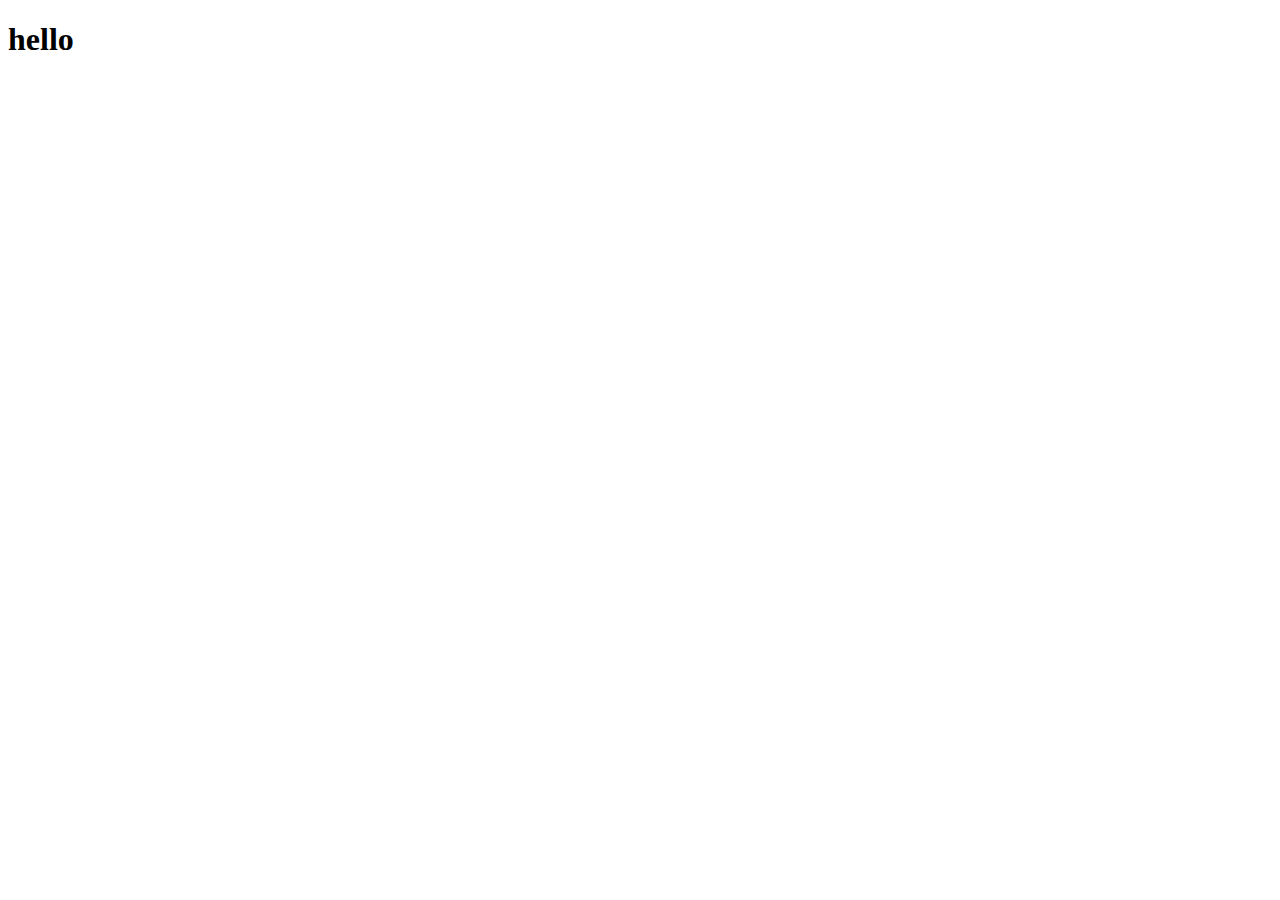
==== index.html @ 7ebc9806 "ezclap lets go ive done something" ====
<!DOCTYPE html>
<html lang="en">
<head>
    <meta charset="UTF-8">
    <meta http-equiv="X-UA-Compatible" content="IE=edge">
    <meta name="viewport" content="width=device-width, initial-scale=1.0">
    <title>LOLReplay</title>
</head>
<body>
    <div id="main"></div>
</body>

<script src="lolreplay.js"></script>
</html>
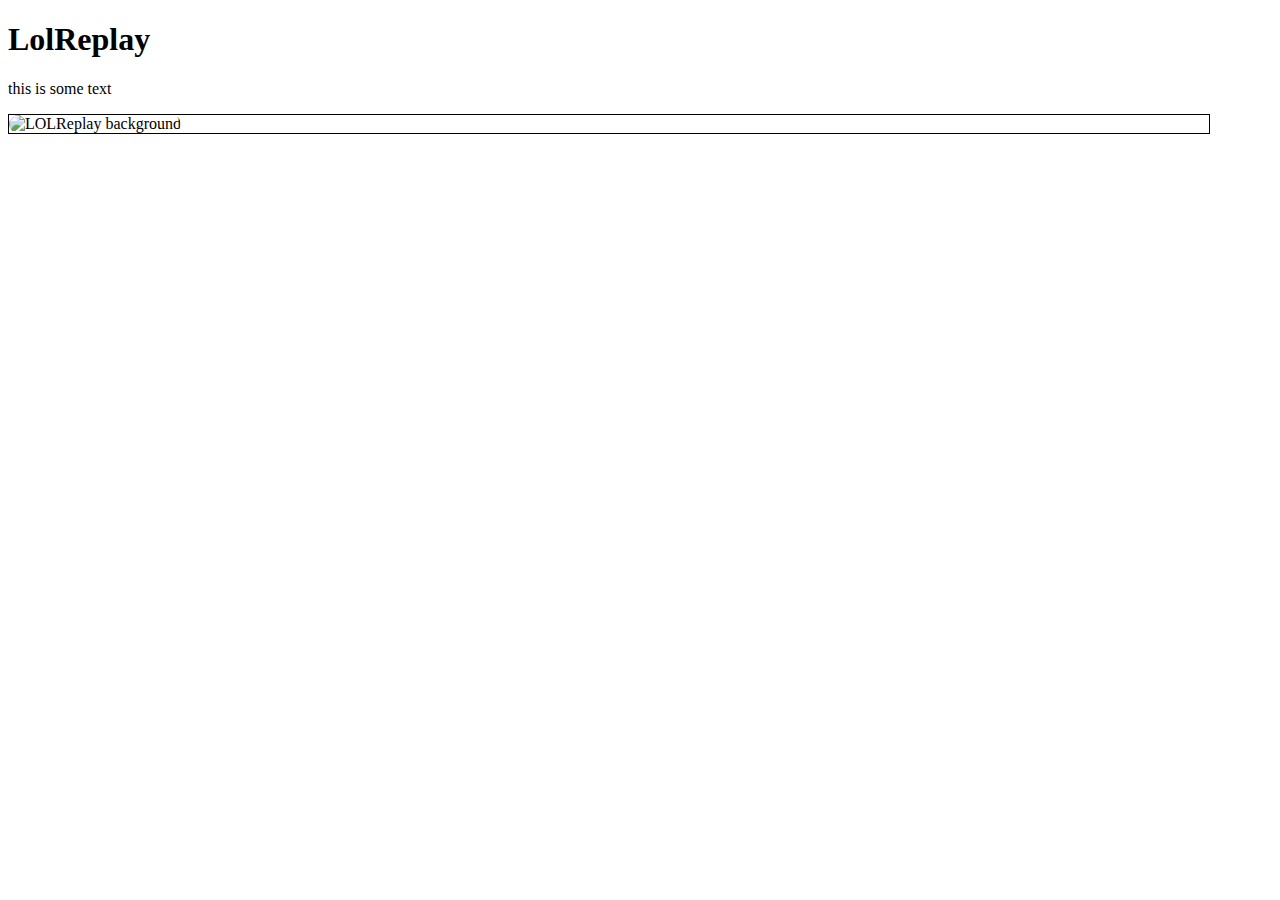
==== commit afcf6303: "peeeP" ====
--- a/index.html
+++ b/index.html
@@ -5,10 +5,50 @@
     <meta http-equiv="X-UA-Compatible" content="IE=edge">
     <meta name="viewport" content="width=device-width, initial-scale=1.0">
     <title>LOLReplay</title>
+    <link href="lolreplay.css" rel="stylesheet" />
+    <style>
+        #main {
+            border: black solid 1px;
+            width: 1200px;
+        }
+    </style>
 </head>
 <body>
-    <div id="main"></div>
+    <h1>LolReplay</h1>
+    <p>this is some text</p>
+    <div id="main" class="lol-replay"></div>
 </body>
 
 <script src="lolreplay.js"></script>
+<script>
+    const replayOptions = {
+      backgroundImage: "http://ddragon.leagueoflegends.com/cdn/6.8.1/img/map/map11.png",
+      height: 500
+    }
+
+    const replayData = {
+      champions: [{
+        name: "Lee Sin",
+        img: "https://static.u.gg/assets/lol/riot_static/11.23.1/img/champion/LeeSin.png",
+        player: "Zurita",
+        team: 0
+      }, {
+        name: "Yasuo",
+        img: "https://static.u.gg/assets/lol/riot_static/11.23.1/img/champion/Yasuo.png",
+        player: "ShadowTraveler",
+        tagline: "even worse, somehow",
+        team: 0
+      }],
+      keyframes: [{
+        0: [3, 10],
+        1: [8, 8]
+      }, {
+        0: [1, 0],
+        1: [2, 2]
+      }]
+    }
+
+    const replay = new LOLReplay("#main", replayData, replayOptions);
+    replay.initialize();
+</script>
 </html>--- a/lolreplay.css
+++ b/lolreplay.css
@@ -0,0 +1,24 @@
+.lol-replay img.lr-background {
+    border-radius: 20px;
+}
+
+.lol-replay img.lr-champion {
+    position: absolute;
+    bottom: 0;
+    left: 0;
+    border-radius: 50%;
+    border: white solid 3px;
+    transition: all 0.3s;
+}
+
+.lol-replay img.lr-champion:hover {
+    box-shadow: 5px 5px 15px -7px #000000;
+}
+
+.lol-replay img.lr-champion.lr-team0 {
+    border: lightskyblue solid 3px;
+}
+
+.lol-replay img.lr-champion.lr-team1 {
+    border: lightcoral solid 3px;
+}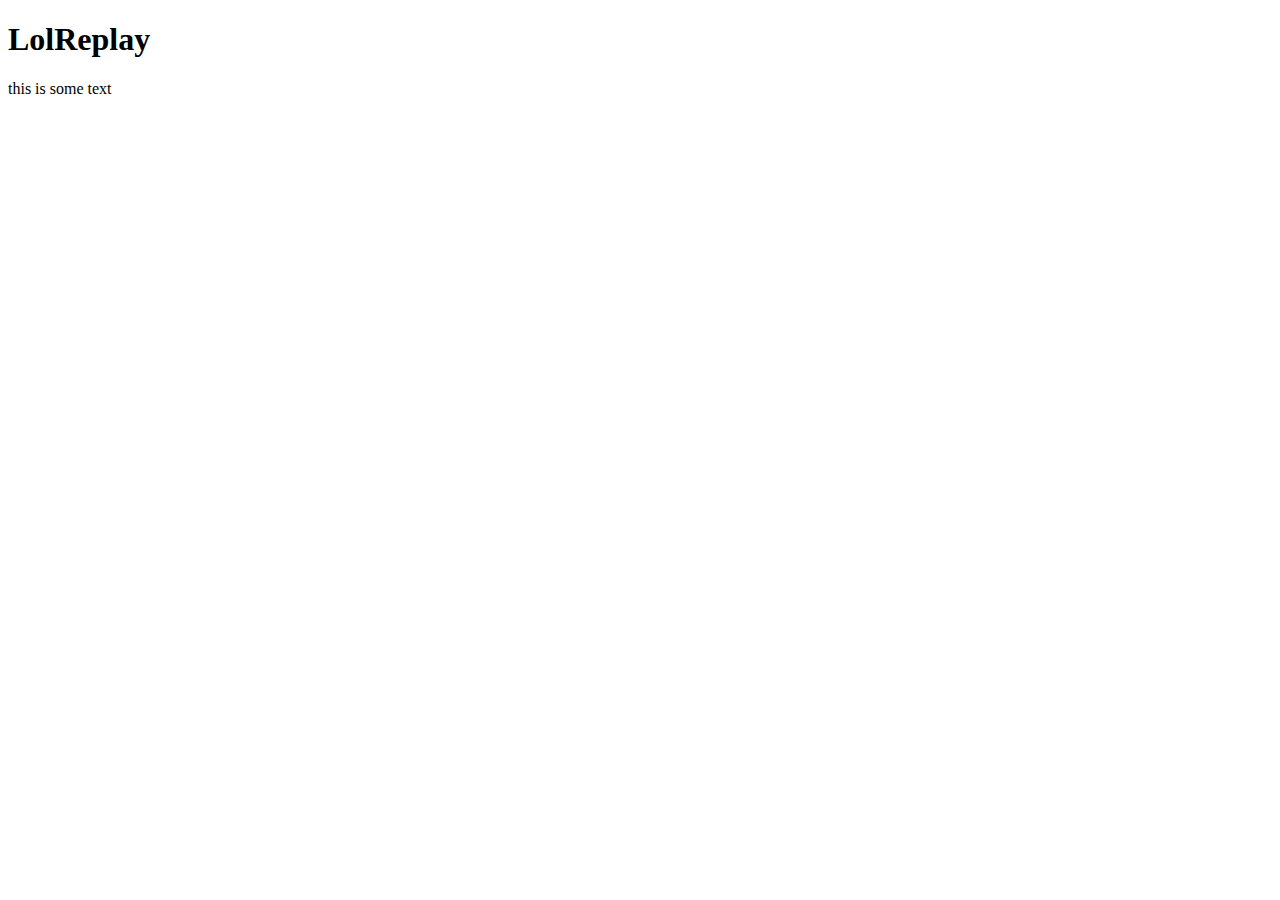
==== commit 20cde1cb: "s" ====
--- a/index.html
+++ b/index.html
@@ -8,7 +8,7 @@
     <link href="lolreplay.css" rel="stylesheet" />
     <style>
         #main {
-            border: black solid 1px;
+            /*border: black solid 1px;*/
             width: 1200px;
         }
     </style>
@@ -23,7 +23,7 @@
 <script>
     const replayOptions = {
       backgroundImage: "http://ddragon.leagueoflegends.com/cdn/6.8.1/img/map/map11.png",
-      height: 500
+      height: 410
     }
 
     const replayData = {
@@ -36,15 +36,20 @@
         name: "Yasuo",
         img: "https://static.u.gg/assets/lol/riot_static/11.23.1/img/champion/Yasuo.png",
         player: "ShadowTraveler",
-        tagline: "even worse, somehow",
         team: 0
+      }, {
+        name: "Yasuo",
+        img: "https://static.u.gg/assets/lol/riot_static/11.23.1/img/champion/Yasuo.png",
+        player: "ShadowTraveler2",
+        team: 1
       }],
       keyframes: [{
-        0: [3, 10],
-        1: [8, 8]
+        0: {pos: [5, 15], gold: 102},
+        1: {pos: [11.5, 12]},
+        2: {pos: [25.5, 25.75]}
       }, {
-        0: [1, 0],
-        1: [2, 2]
+        0: {pos: [1, 0]},
+        1: {pos: [2, 2]}
       }]
     }
 
--- a/lolreplay.css
+++ b/lolreplay.css
@@ -1,24 +1,6 @@
-.lol-replay img.lr-background {
-    border-radius: 20px;
-}
+@import url('https://fonts.googleapis.com/css2?family=Roboto:wght@400&display=swap');
 
-.lol-replay img.lr-champion {
-    position: absolute;
-    bottom: 0;
-    left: 0;
-    border-radius: 50%;
-    border: white solid 3px;
-    transition: all 0.3s;
-}
-
-.lol-replay img.lr-champion:hover {
-    box-shadow: 5px 5px 15px -7px #000000;
-}
-
-.lol-replay img.lr-champion.lr-team0 {
-    border: lightskyblue solid 3px;
-}
-
-.lol-replay img.lr-champion.lr-team1 {
-    border: lightcoral solid 3px;
+/* lr-map */
+.lol-replay #lr_map {
+    position: relative;
 }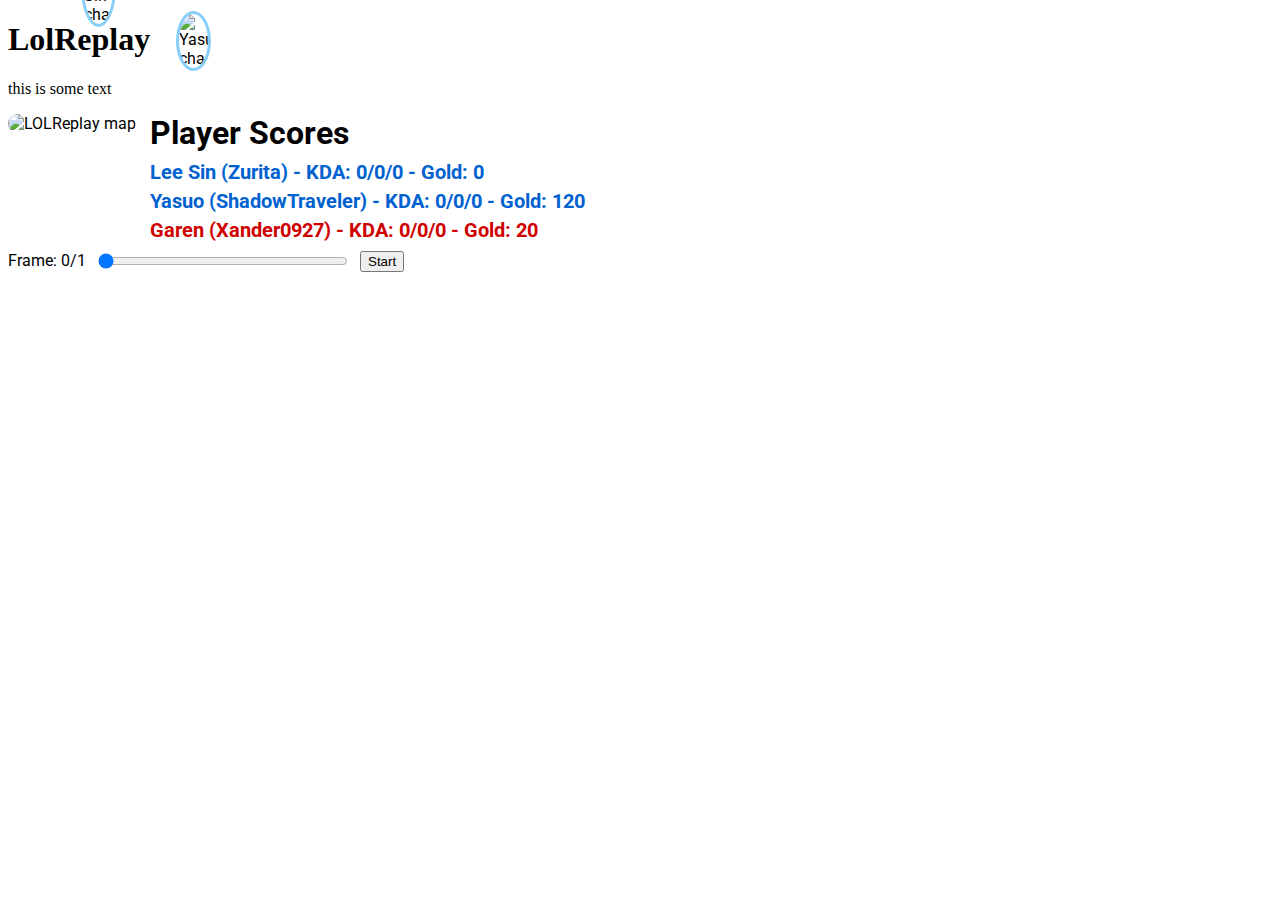
==== commit 8a9faca3: "I'm done!" ====
--- a/index.html
+++ b/index.html
@@ -26,6 +26,33 @@
       height: 410
     }
 
+    // const replayData = {
+    //   champions: [{
+    //     name: "Lee Sin",
+    //     img: "https://static.u.gg/assets/lol/riot_static/11.23.1/img/champion/LeeSin.png",
+    //     player: "Zurita",
+    //     team: 0
+    //   }, {
+    //     name: "Yasuo",
+    //     img: "https://static.u.gg/assets/lol/riot_static/11.23.1/img/champion/Yasuo.png",
+    //     player: "ShadowTraveler",
+    //     team: 0
+    //   }, {
+    //     name: "Yasuo",
+    //     img: "https://static.u.gg/assets/lol/riot_static/11.23.1/img/champion/Yasuo.png",
+    //     player: "ShadowTraveler2",
+    //     team: 1
+    //   }],
+    //   keyframes: [{
+    //     0: {pos: [5, 15], gold: 102},
+    //     1: {pos: [11.5, 12]},
+    //     2: {pos: [25.5, 25.75]}
+    //   }, {
+    //     0: {pos: [1, 0]},
+    //     1: {pos: [2, 2]}
+    //   }]
+    // }
+
     const replayData = {
       champions: [{
         name: "Lee Sin",
@@ -38,22 +65,28 @@
         player: "ShadowTraveler",
         team: 0
       }, {
-        name: "Yasuo",
-        img: "https://static.u.gg/assets/lol/riot_static/11.23.1/img/champion/Yasuo.png",
-        player: "ShadowTraveler2",
+        name: "Garen",
+        img: "https://static.u.gg/assets/lol/riot_static/11.23.1/img/champion/Garen.png",
+        player: "Xander0927",
         team: 1
       }],
-      keyframes: [{
-        0: {pos: [5, 15], gold: 102},
-        1: {pos: [11.5, 12]},
-        2: {pos: [25.5, 25.75]}
+
+      frames: [{
+        0: {pos: [5, 15], gold: 0, score: [0, 0, 0]},
+        1: {pos: [11.5, 12], gold: 120, score: [0, 0, 0]},
+        2: {pos: [25.5, 25.75], gold: 20, score: [0, 0, 0]}
       }, {
         0: {pos: [1, 0]},
         1: {pos: [2, 2]}
       }]
     }
 
-    const replay = new LOLReplay("#main", replayData, replayOptions);
+    const replay = new LOLReplay(
+      document.querySelector("#main"),
+      replayData,
+      replayOptions
+    );
+
     replay.initialize();
 </script>
 </html>--- a/lolreplay.css
+++ b/lolreplay.css
@@ -1,6 +1,80 @@
 @import url('https://fonts.googleapis.com/css2?family=Roboto:wght@400&display=swap');
 
-/* lr-map */
+/* -- lr-replay -- */
+.lol-replay {
+    display: flex;
+    gap: 2px;
+    flex-wrap: wrap;
+}
+
+.lol-replay .break {
+    flex-basis: 100%;
+    height: 0;
+}
+
+.lol-replay > * {
+    font-family: "Roboto", sans-serif;
+}
+
+.lol-replay h1 {
+    margin-top: 0;
+    margin-bottom: 8px;
+    font-size: 2rem;
+}
+
+.lol-replay h2 {
+    font-size: 1.25rem;
+    margin-top: 0;
+    margin-bottom: 5px;
+}
+
+/* -- lr-map -- */
+/* base map */
 .lol-replay #lr_map {
     position: relative;
+}
+
+.lol-replay #lr_map .lr-background {
+    border-radius: 20px;
+}
+
+/* map champions */
+.lol-replay .lr-map-champion {
+    position: absolute;
+    bottom: 0;
+    left: 0;
+    border-radius: 50%;
+    border: white solid 3px;
+}
+
+.lol-replay .lr-map-champion.team0 {
+    border: lightskyblue solid 3px;
+}
+
+.lol-replay .lr-map-champion.team1 {
+    border: lightcoral solid 3px;
+}
+
+/* -- lr-score -- */
+.lol-replay #lr_score {
+    padding-left: 12px;
+}
+
+/* player scores */
+.lol-replay #lr_score #lr_score_players div h2.team0 {
+    color: #0062d0;
+}
+
+.lol-replay #lr_score #lr_score_players div h2.team1 {
+    color: #d00000;
+}
+
+/* -- lr-slider -- */
+.lol-replay #lr_slider {
+    display: flex;
+    gap: 10px;
+}
+
+.lol-replay #lr_slider .lr-slider-main input {
+    width: 250px;
 }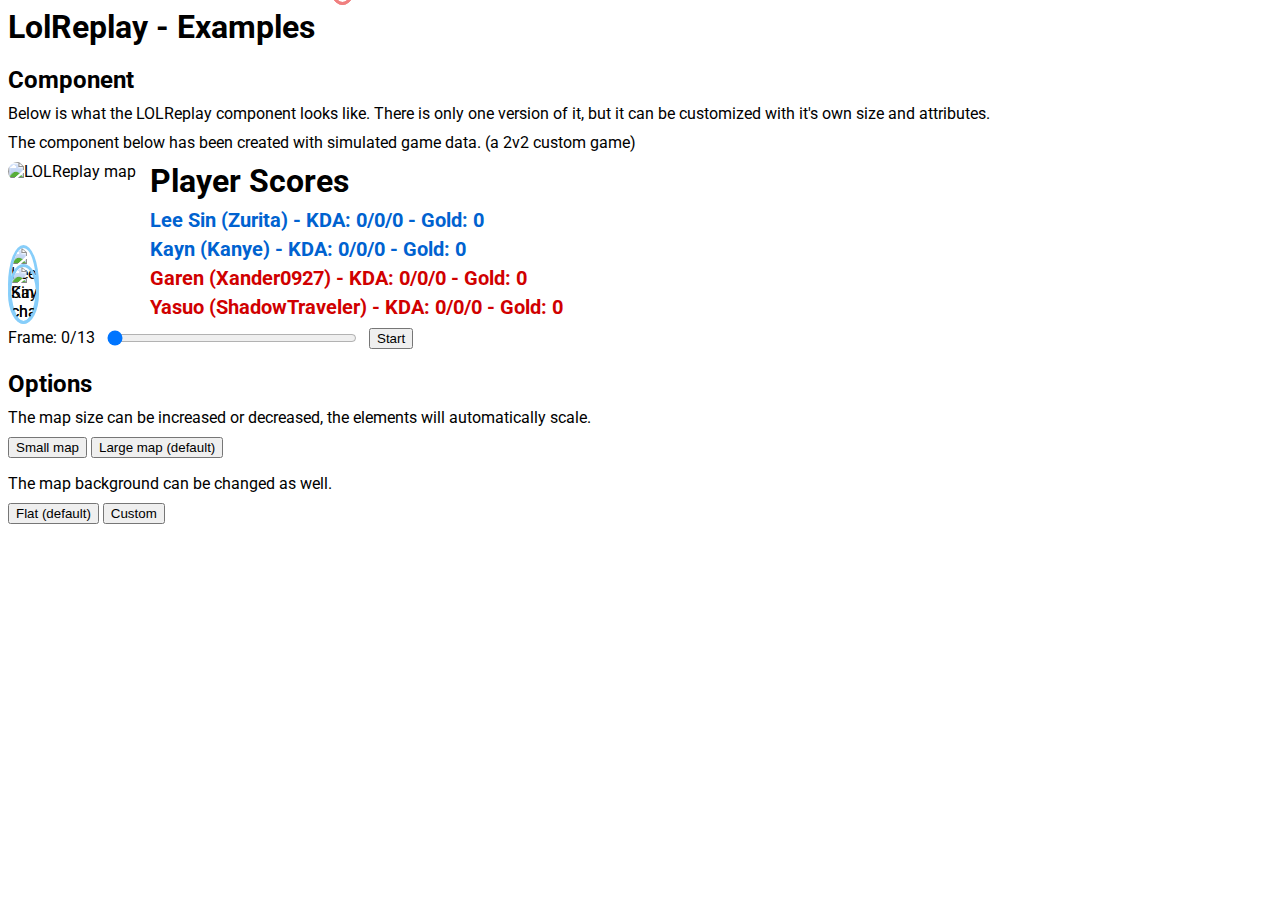
==== commit 5df0f710: "example" ====
--- a/index.html
+++ b/index.html
@@ -6,87 +6,28 @@
     <meta name="viewport" content="width=device-width, initial-scale=1.0">
     <title>LOLReplay</title>
     <link href="lolreplay.css" rel="stylesheet" />
-    <style>
-        #main {
-            /*border: black solid 1px;*/
-            width: 1200px;
-        }
-    </style>
+    <link href="example.css" rel="stylesheet" />
 </head>
 <body>
-    <h1>LolReplay</h1>
-    <p>this is some text</p>
-    <div id="main" class="lol-replay"></div>
+
+<h1>LolReplay - Examples</h1>
+<h2>Component</h2>
+<p>Below is what the LOLReplay component looks like. There is only one version of it, but it can be customized with it's
+own size and attributes.</p>
+<p>The component below has been created with simulated game data. (a 2v2 custom game)</p>
+<div id="main" class="lol-replay"></div>
+
+<h2>Options</h2>
+<p>The map size can be increased or decreased, the elements will automatically scale.</p>
+<button onclick="smallSize()">Small map</button>
+<button onclick="largeSize()">Large map (default)</button>
+<div class="spacing"></div>
+<p>The map background can be changed as well.</p>
+<button onclick="defaultMap()">Flat (default)</button>
+<button onclick="customMap()">Custom</button>
+
 </body>
 
 <script src="lolreplay.js"></script>
-<script>
-    const replayOptions = {
-      backgroundImage: "http://ddragon.leagueoflegends.com/cdn/6.8.1/img/map/map11.png",
-      height: 410
-    }
-
-    // const replayData = {
-    //   champions: [{
-    //     name: "Lee Sin",
-    //     img: "https://static.u.gg/assets/lol/riot_static/11.23.1/img/champion/LeeSin.png",
-    //     player: "Zurita",
-    //     team: 0
-    //   }, {
-    //     name: "Yasuo",
-    //     img: "https://static.u.gg/assets/lol/riot_static/11.23.1/img/champion/Yasuo.png",
-    //     player: "ShadowTraveler",
-    //     team: 0
-    //   }, {
-    //     name: "Yasuo",
-    //     img: "https://static.u.gg/assets/lol/riot_static/11.23.1/img/champion/Yasuo.png",
-    //     player: "ShadowTraveler2",
-    //     team: 1
-    //   }],
-    //   keyframes: [{
-    //     0: {pos: [5, 15], gold: 102},
-    //     1: {pos: [11.5, 12]},
-    //     2: {pos: [25.5, 25.75]}
-    //   }, {
-    //     0: {pos: [1, 0]},
-    //     1: {pos: [2, 2]}
-    //   }]
-    // }
-
-    const replayData = {
-      champions: [{
-        name: "Lee Sin",
-        img: "https://static.u.gg/assets/lol/riot_static/11.23.1/img/champion/LeeSin.png",
-        player: "Zurita",
-        team: 0
-      }, {
-        name: "Yasuo",
-        img: "https://static.u.gg/assets/lol/riot_static/11.23.1/img/champion/Yasuo.png",
-        player: "ShadowTraveler",
-        team: 0
-      }, {
-        name: "Garen",
-        img: "https://static.u.gg/assets/lol/riot_static/11.23.1/img/champion/Garen.png",
-        player: "Xander0927",
-        team: 1
-      }],
-
-      frames: [{
-        0: {pos: [5, 15], gold: 0, score: [0, 0, 0]},
-        1: {pos: [11.5, 12], gold: 120, score: [0, 0, 0]},
-        2: {pos: [25.5, 25.75], gold: 20, score: [0, 0, 0]}
-      }, {
-        0: {pos: [1, 0]},
-        1: {pos: [2, 2]}
-      }]
-    }
-
-    const replay = new LOLReplay(
-      document.querySelector("#main"),
-      replayData,
-      replayOptions
-    );
-
-    replay.initialize();
-</script>
+<script src="example.js"></script>
 </html>--- a/example.css
+++ b/example.css
@@ -0,0 +1,15 @@
+@import url('https://fonts.googleapis.com/css2?family=Roboto:wght@400&display=swap');
+
+h1, h2, p {
+    font-family: "Roboto", sans-serif;
+    margin-top: 0;
+    margin-bottom: 10px;
+}
+
+h2 {
+    margin-top: 20px;
+}
+
+.spacing {
+    margin: 1rem;
+}